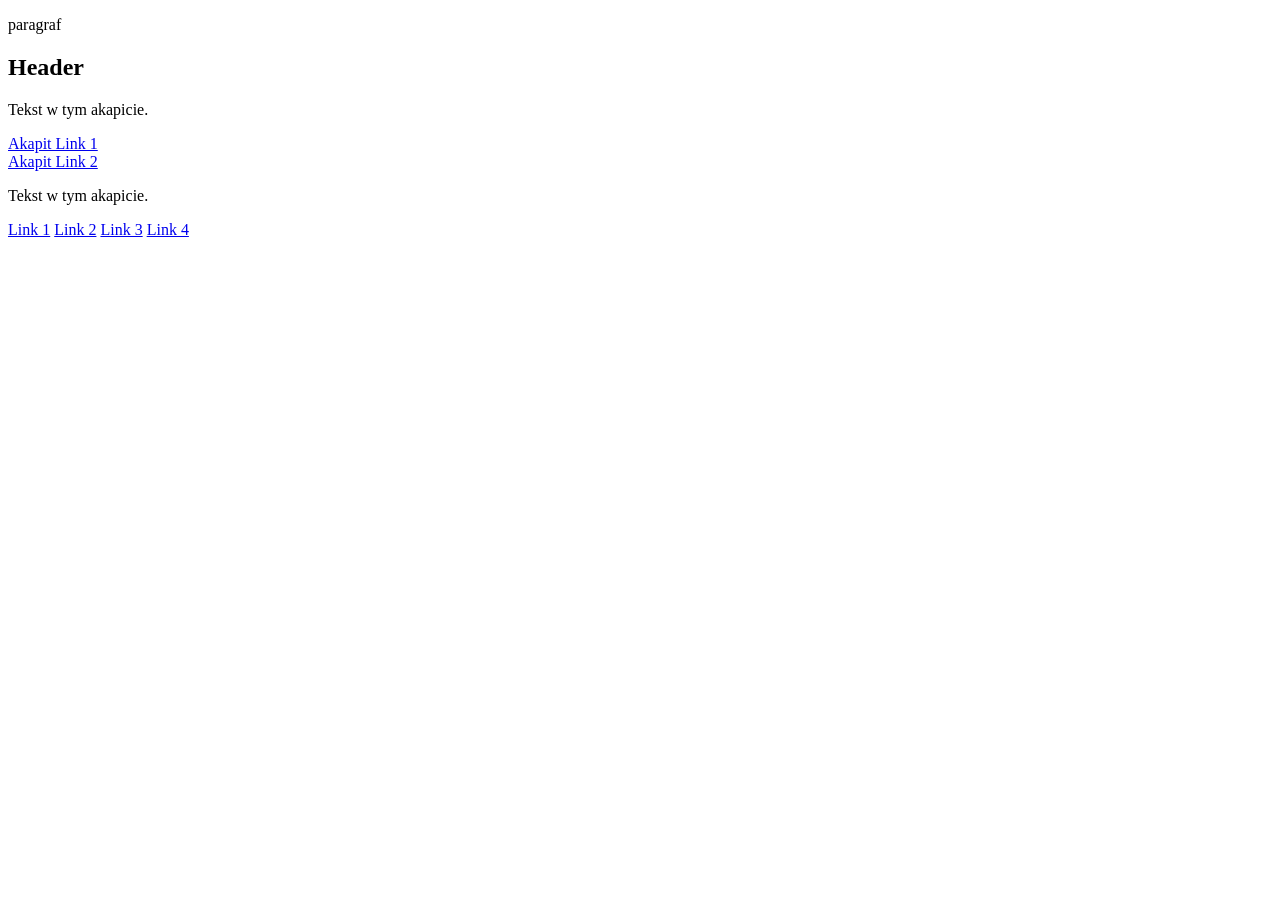
==== index.html @ bfefa44a "Initial commit" ====
<!DOCTYPE html>
<html lang="en">
    <head>
        <meta charset="UTF-8">
        <title>Java Script DOM - Samples</title>
        <link rel="stylesheet" href="css/style.css">
    </head>
    <body>

       <section id="sectionFirst">

            <header>
                <p>paragraf</p>
                <!-- Do zadania 6 dodajemy tekst w nagłówku H1 - "Nagłówek strony" -->
                <h1 id="main-header">Header</h1> 
            </header>

            <div id="parFirst">
                <p onclick="alert('z paragrafu');">Tekst w tym akapicie.</p>
                <!-- W 6 zadaniu dodajemy do linku poniżej atrybut onclick="alert('kliknięto link');" -->
                <a class="link" href="#">Akapit Link 1</a><br>
                <div></div>
                <a class="link" href="https://akademia108.pl">Akapit Link 2</a>
            </div>

            <div id="parSecond" >
                <p>Tekst w tym akapicie.</p>
            </div>

            <a class="link" href="http://akademia108.pl">Link 1</a>
            <a class="link" href="#">Link 2</a>
            <a class="link superlink" href="#">Link 3</a>
            <a class="link superlink" href="#">Link 4</a>

        </section>
        <script scr='js/model-dom.js'></script>
        <script src="js/znajdowanie-elementow.js"></script>
    </body>
</html>
---- css/style.css ----
#main-header {
    transition: all 2s linear;
}
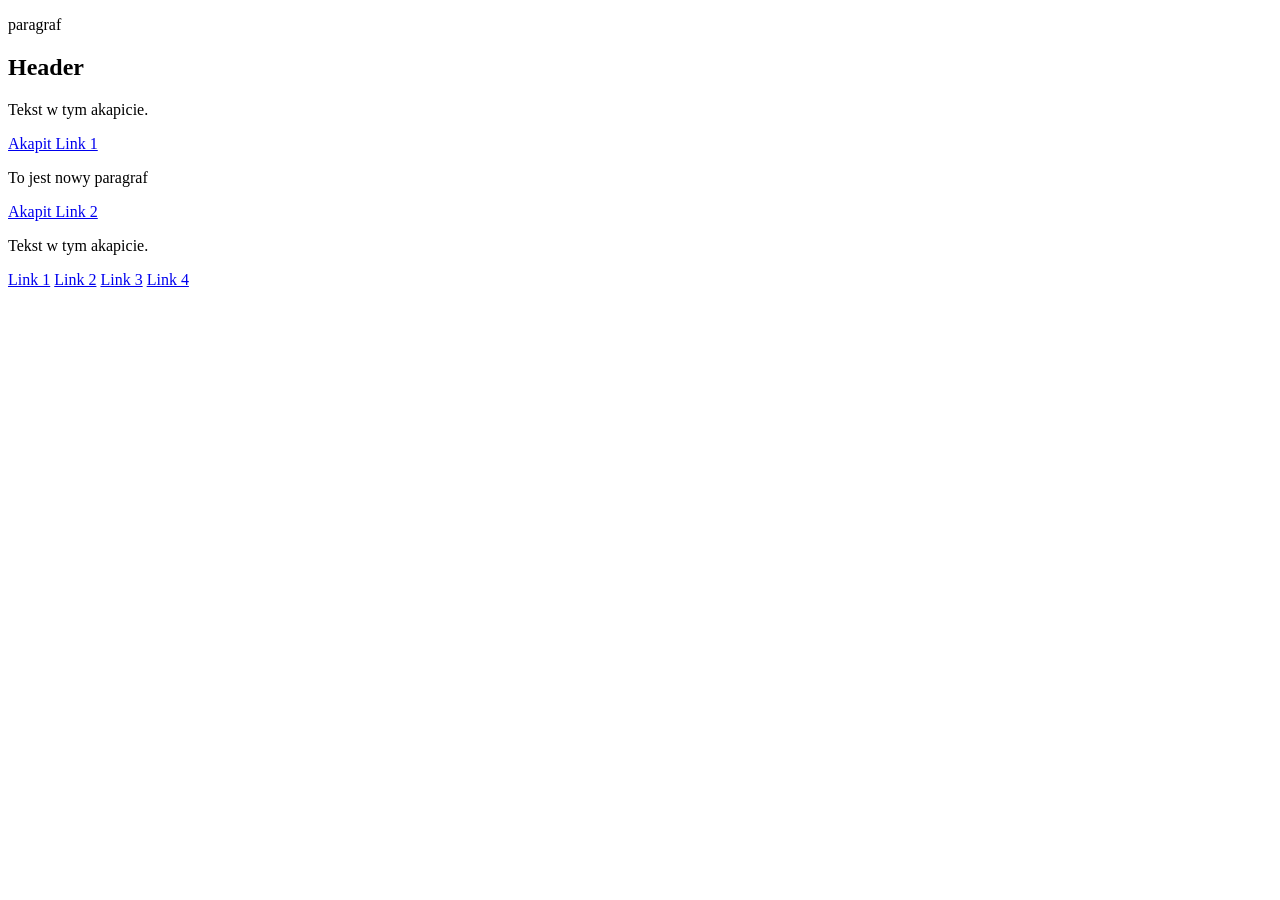
==== commit 74eeb8b8: "operacje na węzłach" ====
--- a/index.html
+++ b/index.html
@@ -32,8 +32,9 @@
             <a class="link superlink" href="#">Link 3</a>
             <a class="link superlink" href="#">Link 4</a>
 
-        </section>
-        <script scr='js/model-dom.js'></script>
-        <script src="js/znajdowanie-elementow.js"></script>
+        </section>        
+<!--        <script src="js/znajdowanie-elementow.js"></script> //trzeba to uruchomić żeby działało-->
+<!--        <script src='js/wezly.js'></script>-->
+   <script src="js/operacje-na-wezlach.js"></script>
     </body>
 </html>
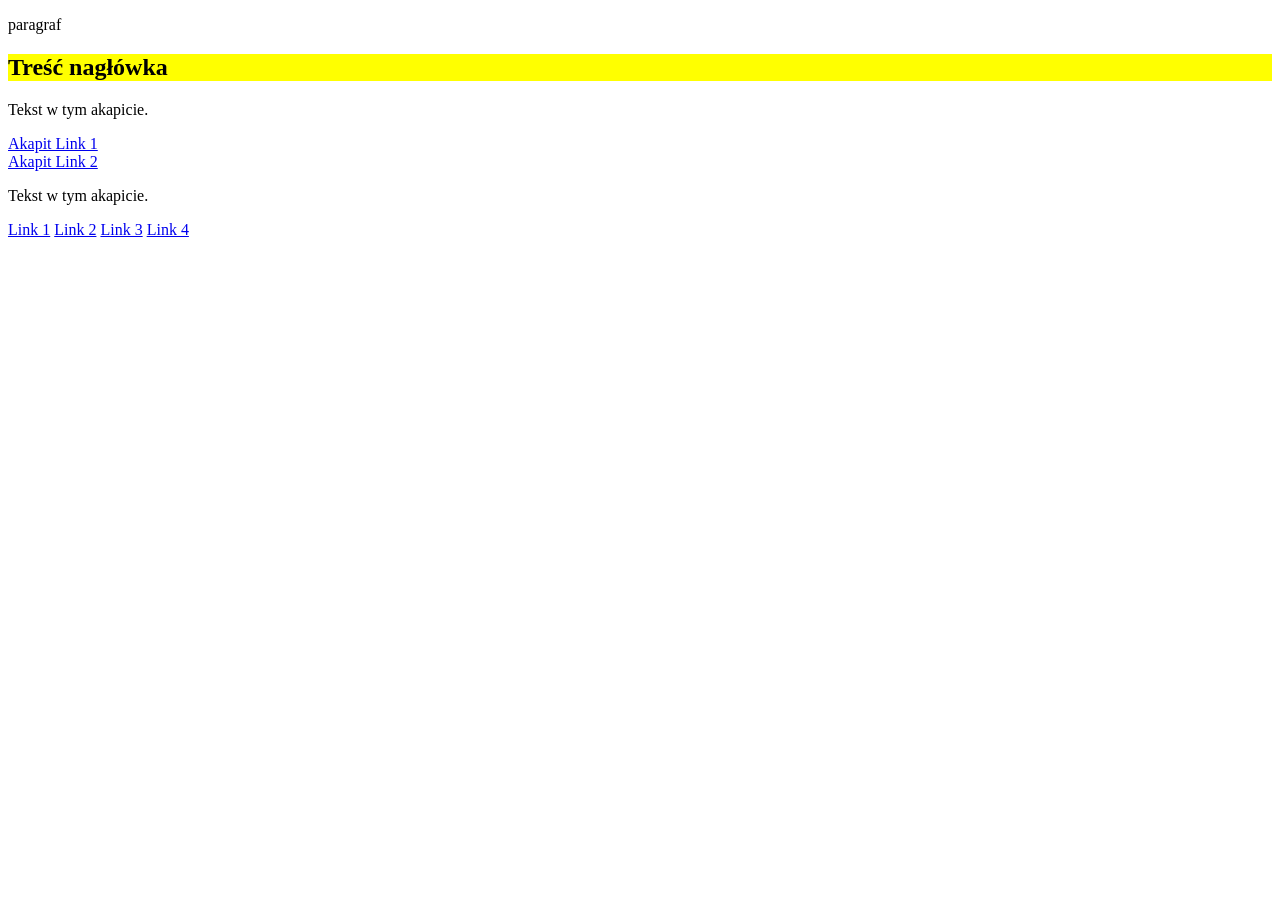
==== commit 2769264a: "manipulacja dom" ====
--- a/index.html
+++ b/index.html
@@ -35,6 +35,7 @@
         </section>        
 <!--        <script src="js/znajdowanie-elementow.js"></script> //trzeba to uruchomić żeby działało-->
 <!--        <script src='js/wezly.js'></script>-->
-   <script src="js/operacje-na-wezlach.js"></script>
+<!--   <script src="js/operacje-na-wezlach.js"></script>-->
+   <script src="js/manipulacja-dom-html.js"></script>
     </body>
 </html>
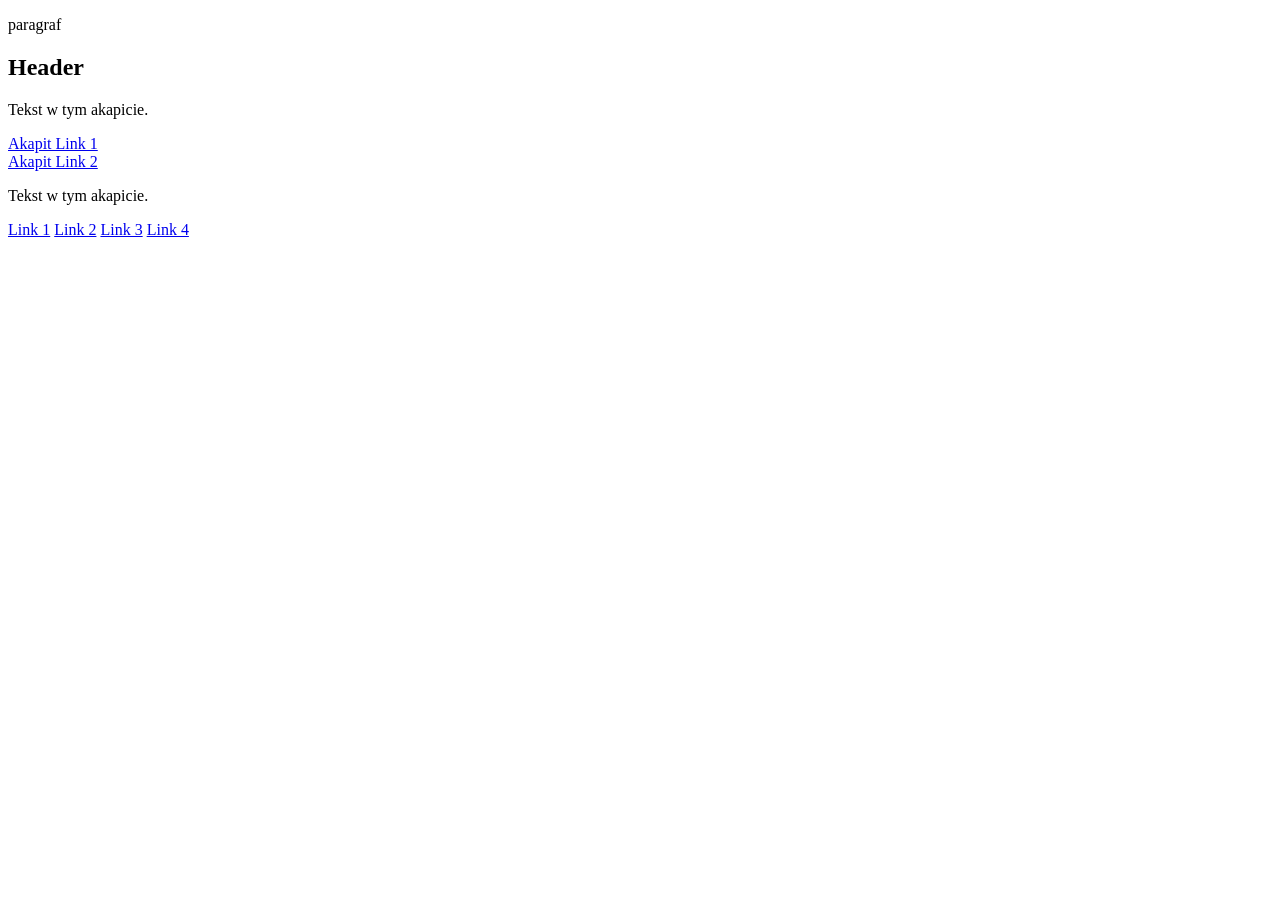
==== commit 9410afe6: "commit" ====
--- a/index.html
+++ b/index.html
@@ -36,6 +36,7 @@
 <!--        <script src="js/znajdowanie-elementow.js"></script> //trzeba to uruchomić żeby działało-->
 <!--        <script src='js/wezly.js'></script>-->
 <!--   <script src="js/operacje-na-wezlach.js"></script>-->
-   <script src="js/manipulacja-dom-html.js"></script>
+<!--   <script src="js/manipulacja-dom-html.js"></script>-->
+   <script src="js/zdarzenia-events.js"></script>
     </body>
 </html>
